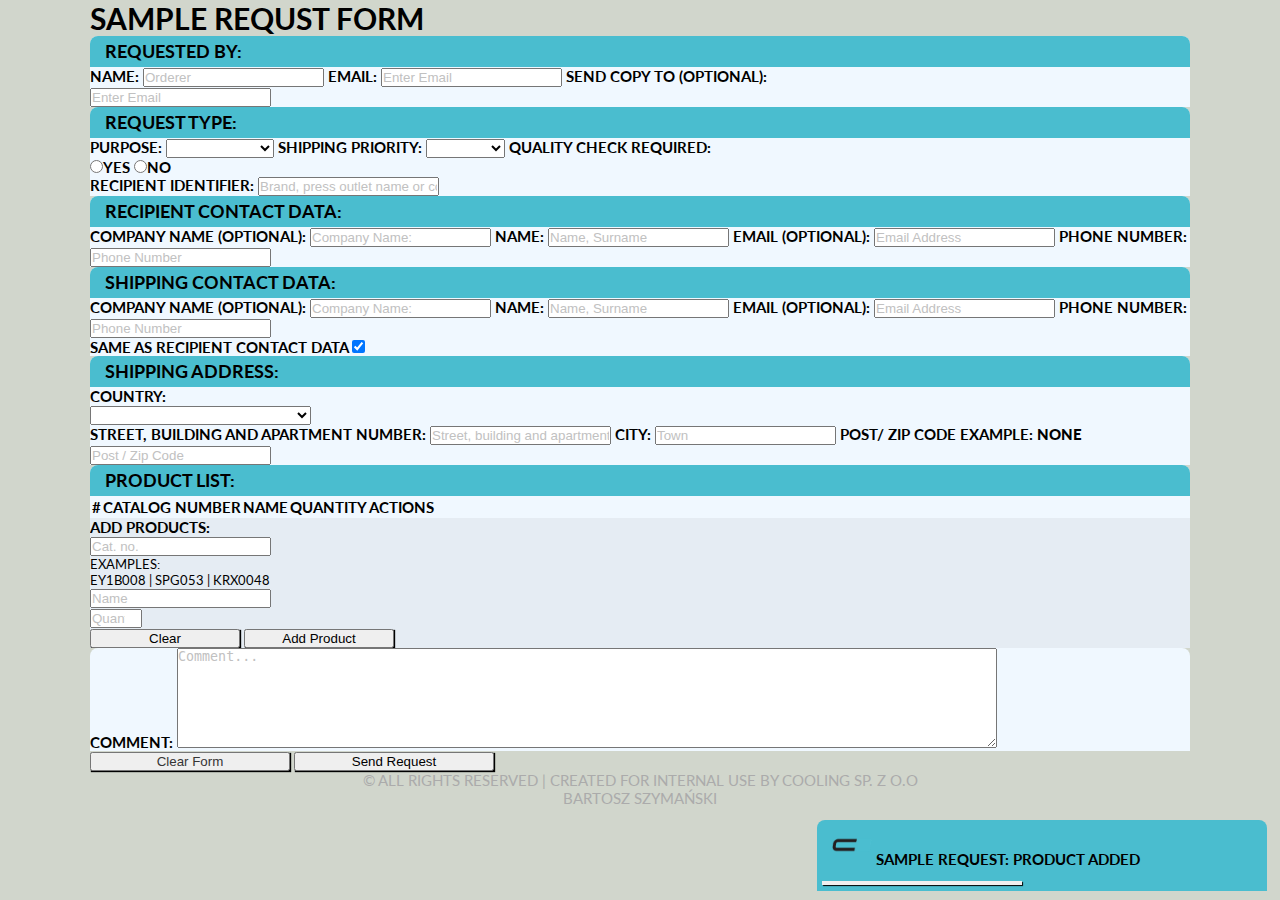
==== index.html @ fb88a47e "fixes" ====
<!DOCTYPE html>
<html lang="pl">

<head>
    <meta charset="UTF-8">
    <meta http-equiv="X-UA-Compatible" content="IE=edge">
    <meta name="viewport" content="width=device-width, initial-scale=1.0">
    <title>Sample Request</title>
    <link rel="preconnect" href="https://fonts.googleapis.com">
    <link rel="preconnect" href="https://fonts.gstatic.com" crossorigin>
    <link href="https://fonts.googleapis.com/css2?family=Lato:wght@400;700&display=swap" rel="stylesheet">
    <link href="https://cdn.jsdelivr.net/npm/bootstrap@5.3.0-alpha1/dist/css/bootstrap.min.css" rel="stylesheet"
        integrity="sha384-GLhlTQ8iRABdZLl6O3oVMWSktQOp6b7In1Zl3/Jr59b6EGGoI1aFkw7cmDA6j6gD" crossorigin="anonymous">
    <link rel="stylesheet" href="https://cdn.jsdelivr.net/npm/bootstrap-icons@1.10.3/font/bootstrap-icons.css">
    <link rel="stylesheet" href="/css/main.css">
</head>

<div class="bgloader" id="bgloader">
    <div class="box__loader">
        <div class="bgloader-inside">
            <div class="box__loader--title row">
                <div class="col-4">
                    <img src="./img/coolinglogo.png" class="rounded bg-body" alt="Cooling Logo">
                </div>
                <div class="col-4 mx-auto text-center">
                    <p>Sending...</p>
                </div>
                <div class="col-4 loader"></div>
            </div>
        </div>
    </div>
</div>

<body>
    <div class="mobile-lock">
        <div class="mobile-lock-background">
            <i class="bi bi-phone"></i>
            <div class="mobile-lock-text">
                <p>Mobile lock.</p>
                Low screen width. Recommended use on PC/Laptop/Tablet
                Or turn the screen horizontally</p>
            </div>
        </div>
    </div>
    <div class="toast-container">
        <div id="liveToast" class="toast" role="alert" aria-live="assertive" aria-atomic="true">
            <div class="box p-2">
                <div class="box__title rounded-3 d-flex align-items-center text-center">
                    <img src="./img/coolinglogo.png" class="rounded bg-body" alt="Cooling Logo">
                    <strong class="mx-auto">Sample Request: Product Added</strong>
                    <button type="button" class="btn-close" data-bs-dismiss="toast" aria-label="Close"></button>
                </div>
                <div class="toast-body text-center" id="toast-body"></div>
            </div>
        </div>
    </div>
    <div class="container text-center wrapper">
        <div class="mt-3 mb-3">
            <div class="mx-auto">
                <h1>Sample Requst Form</h1>
            </div>
        </div>
        <form id="requestform" class="was-validated">
            <div class="row">
                <div class="col-6 mt-3 element-box" id="principalbg">
                    <div class="box p-2">
                        <div class="box__title rounded">
                            <h3 class="mt-2">Requested by:</h3>
                        </div>
                        <label class="form-label mt-2">Name:</label>
                        <input id="name" class="form-control" type="text" placeholder="Orderer" required>
                        <label class="form-label mt-2 mt-2">Email:</label>
                        <input id="email" class="form-control" type="email"
                            pattern="[a-z0-9._%+-]+@[a-z0-9.-]+\.[a-z]{2,4}$" placeholder="Enter Email" required>
                        <label class="form-label mt-2 mt-2">Send copy to (optional):</label>
                        <div id="ccbody"><input id="dw" class="form-control" type="email"
                                pattern="[a-z0-9._%+-]+@[a-z0-9.-]+\.[a-z]{2,4}$" placeholder="Enter Email"></div>
                    </div>
                </div>
                <div class="col-6 mt-3" id="categorybg">
                    <div class="box p-2">
                        <div class="box__title rounded">
                            <h3 class="mt-2">Request Type:</h3>
                        </div>
                        <label class="form-label mt-2">Purpose:</label>
                        <select name="category" id="category" class="form-select" required>
                            <option></option>
                            <option value="Uncategorized">Uncategorized</option>
                            <option value="Barter">Barter</option>
                            <option value="Competition">Competition</option>
                            <option value="Review">Review</option>
                        </select>
                        <label class="form-label mt-2 mt-2">Shipping priority:</label>
                        <select name="priority" id="priority" class="form-select" required>
                            <option></option>
                            <option value="Normal">Normal</option>
                            <option value="Important">Important</option>
                        </select>
                        <!-- <label class="form-label mt-2 mt-2">Quality Check:</label>
                        <select name="qc" id="qc" class="form-select">
                            <option value="No">No</option>
                            <option value="Yes">Yes</option>
                        </select> -->
                        <label class="form-label mt-2">Quality check required:</label>
                        <br>
                        <label class="me-5">
                            <input class="form-check-label me-2" type="radio" id="qc" name="qc" value="Yes" required>Yes
                        </label>
                        <label>
                            <input class="form-check-label me-2" type="radio" id="qc" name="qc" value="No">No
                        </label>
                        <br>
                        <label class="form-label mt-2">Recipient identifier:</label>
                        <input id="recipientident" class="form-control" type="text"
                            placeholder="Brand, press outlet name or company name" required>
                    </div>
                </div>
            </div>
            <div class="row mt-3 p-2" id="reviewer" style="display: none;">
                <div class="box p-2">
                    <div class="box__title rounded">
                        <h3 class="mt-2">About reviewer:</h3>
                    </div>
                    <label for="reviewerinfo" class="form-label">Info:</label>
                    <textarea class="commentarea form-control" id="reviewerinfo" rows="1"
                        placeholder="Youtube channel (link or name), website, comapny name etc."></textarea>
                </div>
            </div>
            <div class="row">
                <div class="col-12 p-2 mt-4" id="contactbg">
                    <div class="box p-2">
                        <div class="box__title rounded">
                            <h3 class="mt-2">RECIPIENT CONTACT DATA:</h3>
                        </div><label class="form-label mt-2">Company Name (optional):</label>
                        <input id="contactdatacompany" class="form-control" type="text" placeholder="Company Name:">
                        <label class="form-label mt-2">Name:</label>
                        <input id="contactdataname" class="form-control" type="text" placeholder="Name, Surname"
                            required>
                        <label class="form-label mt-2">Email (optional):</label>
                        <input id="contactdataemail" class="form-control" type="email"
                            pattern="[a-z0-9._%+-]+@[a-z0-9.-]+\.[a-z]{2,4}$" placeholder="Email Address">
                        <label class="form-label mt-2">Phone Number:</label>
                        <input id="contactdatatel" class="form-control" type="tel" placeholder="Phone Number" required>
                    </div>
                </div>
                <div class="col-6 p-2 mt-2" id="contactbg">
                    <div class="box p-2">
                        <div class="box__title rounded">
                            <h3 class="mt-2">SHIPPING CONTACT DATA:</h3>
                        </div>

                        <label class="form-label mt-2">Company Name (optional):</label>
                        <input id="contactcompany" class="form-control" type="text" placeholder="Company Name:">
                        <label class="form-label mt-2">Name:</label>
                        <input id="contactname" class="form-control" type="text" placeholder="Name, Surname" required>
                        <label class="form-label mt-2">Email (optional):</label>
                        <input id="contactemail" class="form-control" type="email"
                            pattern="[a-z0-9._%+-]+@[a-z0-9.-]+\.[a-z]{2,4}$" placeholder="Email Address">
                        <label class="form-label mt-2">Phone Number:</label>
                        <input id="contacttel" class="form-control" type="tel" placeholder="Phone Number" required>
                        <div class="form-check mt-2">
                            <label class="form-check-label">Same as recipient contact data <input type="checkbox"
                                    class="form-check-input" name="contactdata" id="contactdata" checked>
                            </label>
                        </div>
                    </div>
                </div>
                <div class="col-6 p-2 mt-2" id="shipbg">
                    <div class="box p-2">
                        <div class="box__title rounded">
                            <h3 class="mt-2">SHIPPING ADDRESS:</h3>
                        </div>
                        <label class="form-label mt-2">Country:</label>
                        <div id="countryselector"></div>
                        <label class="form-label mt-2">Street, building and apartment number:</label>
                        <input id="contactaddress" class="form-control" type="text"
                            placeholder="Street, building and apartment number" required>
                        <label class="form-label mt-2">City:</label>
                        <input id="contacttown" class="form-control" type="text" placeholder="Town" required>
                        <label class="form-label mt-2" id="example">Post code: </label>
                        <input id="postcode" class="form-control" type="text" placeholder="Post / Zip Code" required>
                    </div>
                </div>
            </div>
        </form>
        <div class="row mt-3" id="prodlistbg">
            <div class="box p-2">
                <div class="box__title rounded">
                    <h3 class="mt-2">PRODUCT LIST:</h3>
                </div>
                <table class="table table-striped table-hover mx-auto text-center">
                    <thead>
                        <tr class="text">
                            <th scope="col">#</th>
                            <th scope="col">Catalog Number</th>
                            <th scope="col">Name</th>
                            <th scope="col">Quantity</th>
                            <th scope="col">Actions</th>
                        </tr>
                    </thead>
                    <tbody id="productslist">
                    </tbody>
                </table>
                <form id="prodlist" class="was-validated">
                    <div class="row addprod">
                        <label class="form-label h5 mt-3">Add products:</label>
                        <div class="col-3">
                            <input class="form-control" value="" type="text" min="6" max="7" id="code"
                                placeholder="Cat. no." spellcheck="false" maxlength="8" data-ms-editor="true"
                                pattern="[A-Za-z]{3}[0-9]{4}|[A-Za-z]{2}[0-9][A-Za-z][0-9]{3}|[A-Za-z]{3}[0-9]{3}"
                                required>
                            <div class="example text-center">
                                <p>EXAMPLES:<br>EY1B008 | SPG053 | KRX0048</p>
                            </div>
                        </div>
                        <div class="col-6 "><input class="form-control" type="text" id="productname" placeholder="Name"
                                spellcheck="false" data-ms-editor="true" maxlength="30" required>
                        </div>
                        <div class="col-3 "><input class="form-control" type="number" id="quantity"
                                placeholder="Quantity" spellcheck="false" data-ms-editor="true" min="1" max="99"
                                maxlength="2" required>
                        </div>
                        <div class="buttons mb-4">
                            <button type="button" id="clrbutton" form="prodlist"
                                class="btn btn-warning btn mx-auto me-3">Clear</button>
                            <button type="submit" id="addprodbutton" form="prodlist"
                                class="btn btn-info btn mx-auto ms-3">Add
                                Product</button>
                        </div>
                    </div>
                </form>

            </div>
            <div class=" box rounded-0 p-2">
                <label for="comment" class="form-label">Comment:</label>
                <textarea class="commentarea form-control" id="comment" rows="3" cols="100" placeholder="Comment..."
                    maxlength="200"></textarea>
            </div>
        </div>
        <div class="mt-4">
            <button type="button" id="clear-form" form="requestform" class="me-5 btn btn-warning btn-lg"
                value="Send Request"><a href="./">Clear Form</a></button>
            <button type="submit" id="submit-button" form="requestform" class="ms-5 btn btn-success btn-lg"
                value="Send Request">Send
                Request</button>
        </div>
    </div>
    <footer>
        <div class="copyright mt-2">
            <p>© All rights reserved | Created for internal use by COOLING sp. z o.o<br>Bartosz
                Szymański</p>
        </div>
    </footer>
    <script src="https://code.jquery.com/jquery-3.6.2.min.js"></script>
    <script src="https://cdn.jsdelivr.net/npm/@popperjs/core@2.11.6/dist/umd/popper.min.js"
        integrity="sha384-oBqDVmMz9ATKxIep9tiCxS/Z9fNfEXiDAYTujMAeBAsjFuCZSmKbSSUnQlmh/jp3"
        crossorigin="anonymous"></script>
    <script src="https://cdn.jsdelivr.net/npm/bootstrap@5.3.0-alpha1/dist/js/bootstrap.min.js"
        integrity="sha384-mQ93GR66B00ZXjt0YO5KlohRA5SY2XofN4zfuZxLkoj1gXtW8ANNCe9d5Y3eG5eD"
        crossorigin="anonymous"></script>
    <script src="/js/main.js"></script>
    <script src="/js/postcodes.js"></script>
    <script src="/js/popups.js"></script>
</body>

</html>
---- css/main.css ----
* {
  box-sizing: border-box;
  margin: 0;
  padding: 0;
}

body {
  font-family: Lato, sans-serif;
  display: flex;
  flex-direction: column;
  justify-content: center;
  max-width: 1100px;
  min-width: 400px;
  margin: auto;
  font-size: 15px;
  opacity: 1;
  background: rgba(70, 93, 50, 0.25);
  text-transform: uppercase;
}

::-moz-placeholder {
  color: #c1c1c1;
}

:-ms-input-placeholder {
  color: #c1c1c1;
}

::placeholder {
  color: #c1c1c1;
}

p {
  margin: 0;
}

a {
  text-decoration: none;
  color: #353535;
  transition: color 0.3s;
}

label {
  font-weight: bold;
}

a:hover {
  color: #c9c9c9;
}

.mobile-lock {
  display: none;
  position: fixed;
  top: 0;
  left: 0;
  width: 200vw;
  height: 200vh;
  background-color: #000;
  color: #fff;
  z-index: 333;
}
.mobile-lock i {
  position: fixed;
  font-size: 30rem;
  color: rgb(24, 24, 24);
  top: 50%;
  left: 50%;
  transform: translate(-50%, -50%);
}

.element-box {
  max-height: 40%;
}

.mobile-lock-text {
  position: fixed;
  font-size: 1.25rem;
  text-align: center;
  top: 45%;
  left: 50%;
  transform: translate(-50%, -50%);
}

.wrapper {
  margin: 0 auto;
  max-width: 1200px;
  width: 100%;
}

.information {
  font-size: 1rem;
}

.copyright {
  color: #ababab;
  text-align: center;
}

.zindexfix {
  z-index: 3;
}

.example {
  font-size: 0.8rem;
}

.toast-container img {
  width: 40px;
}

.addprod {
  background-color: rgba(93, 93, 93, 0.076);
}

.coolinglogo {
  width: 350px;
}

.toast {
  position: fixed;
  width: 450px;
  bottom: 1%;
  right: 1%;
}

.box {
  background-color: aliceblue;
  border-radius: 8px 8px 0px 0px;
  overflow: hidden;
  height: 100%;
}

.box__title {
  text-indent: 10px;
  padding: 5px;
  background: #4abdcf;
  color: #000000;
}

.bgloader {
  display: none;
  position: fixed;
  z-index: 1;
  top: 0;
  left: 0;
  width: 100%;
  height: 100%;
  background-color: rgba(0, 0, 0, 0.5294117647);
}

.bgloader-inside {
  margin: 10px;
}

.bgloader-box {
  position: fixed;
  top: 50%;
  left: 50%;
  width: 300px;
  height: 150px;
  border-radius: 5%;
  transform: translate(-50%, -50%);
  background: rgba(0, 0, 0, 0.583);
  color: #666;
}

.commentarea {
  min-height: 100px;
  max-height: 100px;
}

.buttons {
  width: 100%;
  align-items: center;
  text-transform: uppercase;
}

.box__loader {
  display: flex;
  flex-direction: column;
  justify-content: center;
  position: fixed;
  max-width: 400px;
  min-width: 240px;
  width: 20%;
  height: 7%;
  top: 50%;
  left: 50%;
  transform: translate(-50%, -50%);
  background-color: #4abdcf;
  border-radius: 8px;
  overflow: hidden;
}

.box__loader--title {
  display: flex;
  justify-content: flex-start;
  background: #4abdcf;
  color: #000000;
  margin-left: 5px;
}
.box__loader--title img {
  width: 40px;
}
.box__loader--title p {
  position: absolute;
  top: 50%;
  left: 50%;
  transform: translate(-50%, -50%);
  text-transform: uppercase;
  font-weight: bold;
}

button {
  box-shadow: 1px 1px 1px #000;
  width: 200px;
}

.buttons button {
  width: 150px;
}

.loader {
  position: absolute;
  right: 15px;
  margin: 0px;
  width: 40px;
  height: 40px;
  border-radius: 10%;
  border: 6.8px solid #fff;
  -webkit-animation: spinner-kk2y8v 3s infinite;
          animation: spinner-kk2y8v 3s infinite;
}

@-webkit-keyframes spinner-kk2y8v {
  0% {
    transform: rotate(0deg);
  }
  10%, 15% {
    transform: rotate(-90deg);
  }
  20%, 25% {
    transform: rotate(-180deg);
  }
  30%, 35% {
    transform: rotate(-90deg);
  }
  40%, 50% {
    transform: rotate(-360deg);
  }
  100% {
    transform: rotate(1080deg);
  }
}

@keyframes spinner-kk2y8v {
  0% {
    transform: rotate(0deg);
  }
  10%, 15% {
    transform: rotate(-90deg);
  }
  20%, 25% {
    transform: rotate(-180deg);
  }
  30%, 35% {
    transform: rotate(-90deg);
  }
  40%, 50% {
    transform: rotate(-360deg);
  }
  100% {
    transform: rotate(1080deg);
  }
}
@media (max-width: 500px) {
  .mobile-lock {
    display: inline;
    z-index: 199999;
  }
}/*# sourceMappingURL=main.css.map */
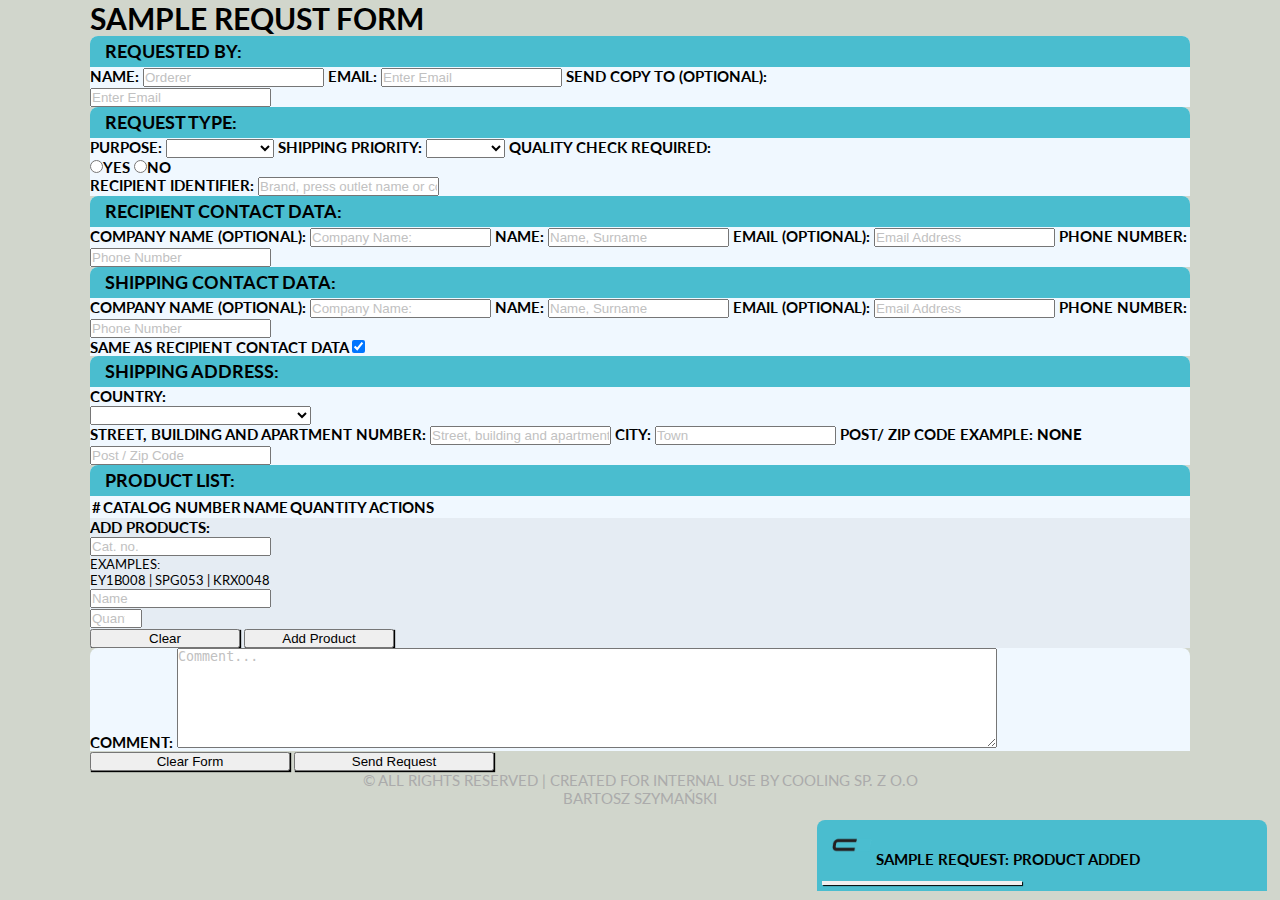
==== commit 9811dda6: "Update index.html" ====
--- a/index.html
+++ b/index.html
@@ -12,7 +12,7 @@
     <link href="https://cdn.jsdelivr.net/npm/bootstrap@5.3.0-alpha1/dist/css/bootstrap.min.css" rel="stylesheet"
         integrity="sha384-GLhlTQ8iRABdZLl6O3oVMWSktQOp6b7In1Zl3/Jr59b6EGGoI1aFkw7cmDA6j6gD" crossorigin="anonymous">
     <link rel="stylesheet" href="https://cdn.jsdelivr.net/npm/bootstrap-icons@1.10.3/font/bootstrap-icons.css">
-    <link rel="stylesheet" href="/css/main.css">
+    <link rel="stylesheet" href="../css/main.css">
 </head>
 
 <div class="bgloader" id="bgloader">
@@ -20,7 +20,7 @@
         <div class="bgloader-inside">
             <div class="box__loader--title row">
                 <div class="col-4">
-                    <img src="./img/coolinglogo.png" class="rounded bg-body" alt="Cooling Logo">
+                    <img src="../img/coolinglogo.png" class="rounded bg-body" alt="Cooling Logo">
                 </div>
                 <div class="col-4 mx-auto text-center">
                     <p>Sending...</p>
@@ -46,7 +46,7 @@
         <div id="liveToast" class="toast" role="alert" aria-live="assertive" aria-atomic="true">
             <div class="box p-2">
                 <div class="box__title rounded-3 d-flex align-items-center text-center">
-                    <img src="./img/coolinglogo.png" class="rounded bg-body" alt="Cooling Logo">
+                    <img src="../img/coolinglogo.png" class="rounded bg-body" alt="Cooling Logo">
                     <strong class="mx-auto">Sample Request: Product Added</strong>
                     <button type="button" class="btn-close" data-bs-dismiss="toast" aria-label="Close"></button>
                 </div>
@@ -96,11 +96,6 @@
                             <option value="Normal">Normal</option>
                             <option value="Important">Important</option>
                         </select>
-                        <!-- <label class="form-label mt-2 mt-2">Quality Check:</label>
-                        <select name="qc" id="qc" class="form-select">
-                            <option value="No">No</option>
-                            <option value="Yes">Yes</option>
-                        </select> -->
                         <label class="form-label mt-2">Quality check required:</label>
                         <br>
                         <label class="me-5">
@@ -239,7 +234,7 @@
         </div>
         <div class="mt-4">
             <button type="button" id="clear-form" form="requestform" class="me-5 btn btn-warning btn-lg"
-                value="Send Request"><a href="./">Clear Form</a></button>
+                value="Send Request">Clear Form</button>
             <button type="submit" id="submit-button" form="requestform" class="ms-5 btn btn-success btn-lg"
                 value="Send Request">Send
                 Request</button>
@@ -258,9 +253,8 @@
     <script src="https://cdn.jsdelivr.net/npm/bootstrap@5.3.0-alpha1/dist/js/bootstrap.min.js"
         integrity="sha384-mQ93GR66B00ZXjt0YO5KlohRA5SY2XofN4zfuZxLkoj1gXtW8ANNCe9d5Y3eG5eD"
         crossorigin="anonymous"></script>
-    <script src="/js/main.js"></script>
-    <script src="/js/postcodes.js"></script>
-    <script src="/js/popups.js"></script>
+    <script src="../js/main.js"></script>
+    <script src="../js/postcodes.js"></script>
 </body>
 
-</html>+</html>
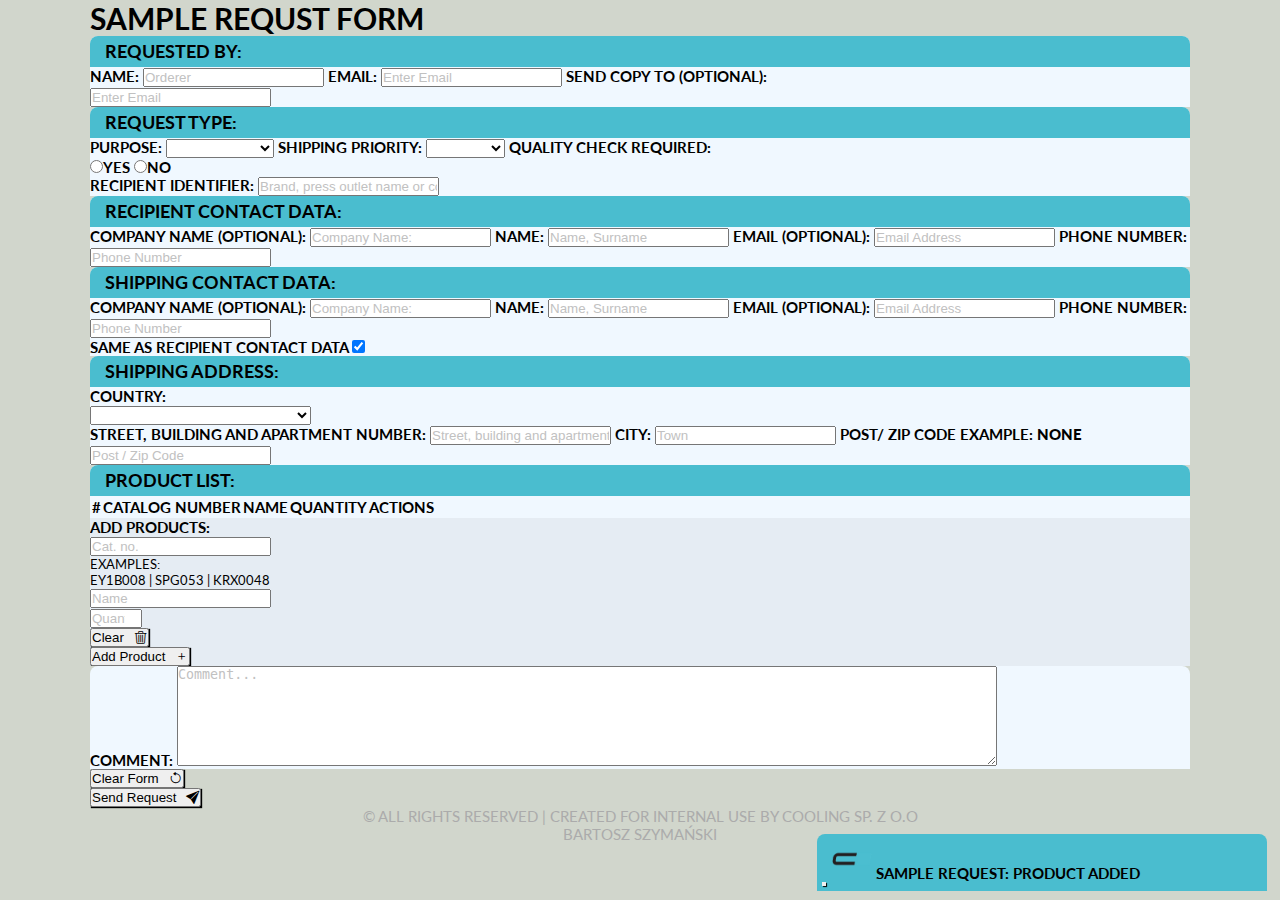
==== commit 60013d15: "added icons" ====
--- a/index.html
+++ b/index.html
@@ -12,7 +12,7 @@
     <link href="https://cdn.jsdelivr.net/npm/bootstrap@5.3.0-alpha1/dist/css/bootstrap.min.css" rel="stylesheet"
         integrity="sha384-GLhlTQ8iRABdZLl6O3oVMWSktQOp6b7In1Zl3/Jr59b6EGGoI1aFkw7cmDA6j6gD" crossorigin="anonymous">
     <link rel="stylesheet" href="https://cdn.jsdelivr.net/npm/bootstrap-icons@1.10.3/font/bootstrap-icons.css">
-    <link rel="stylesheet" href="../css/main.css">
+    <link rel="stylesheet" href="css/main.css">
 </head>
 
 <div class="bgloader" id="bgloader">
@@ -20,7 +20,7 @@
         <div class="bgloader-inside">
             <div class="box__loader--title row">
                 <div class="col-4">
-                    <img src="../img/coolinglogo.png" class="rounded bg-body" alt="Cooling Logo">
+                    <img src="img/coolinglogo.png" class="rounded bg-body" alt="Cooling Logo">
                 </div>
                 <div class="col-4 mx-auto text-center">
                     <p>Sending...</p>
@@ -46,7 +46,7 @@
         <div id="liveToast" class="toast" role="alert" aria-live="assertive" aria-atomic="true">
             <div class="box p-2">
                 <div class="box__title rounded-3 d-flex align-items-center text-center">
-                    <img src="../img/coolinglogo.png" class="rounded bg-body" alt="Cooling Logo">
+                    <img src="img/coolinglogo.png" class="rounded bg-body" alt="Cooling Logo">
                     <strong class="mx-auto">Sample Request: Product Added</strong>
                     <button type="button" class="btn-close" data-bs-dismiss="toast" aria-label="Close"></button>
                 </div>
@@ -217,10 +217,10 @@
                         </div>
                         <div class="buttons mb-4">
                             <button type="button" id="clrbutton" form="prodlist"
-                                class="btn btn-warning btn mx-auto me-3">Clear</button>
+                                class="btn btn-warning btn mx-auto me-3">Clear<i class="bi bi-trash3"></i></button>
                             <button type="submit" id="addprodbutton" form="prodlist"
                                 class="btn btn-info btn mx-auto ms-3">Add
-                                Product</button>
+                                Product<i class="bi bi-plus"></i></button>
                         </div>
                     </div>
                 </form>
@@ -234,10 +234,10 @@
         </div>
         <div class="mt-4">
             <button type="button" id="clear-form" form="requestform" class="me-5 btn btn-warning btn-lg"
-                value="Send Request">Clear Form</button>
+                value="Send Request">Clear Form<i class="bi bi-arrow-counterclockwise"></i></button>
             <button type="submit" id="submit-button" form="requestform" class="ms-5 btn btn-success btn-lg"
                 value="Send Request">Send
-                Request</button>
+                Request<i class="bi bi-send-fill"></i></button>
         </div>
     </div>
     <footer>
@@ -253,8 +253,8 @@
     <script src="https://cdn.jsdelivr.net/npm/bootstrap@5.3.0-alpha1/dist/js/bootstrap.min.js"
         integrity="sha384-mQ93GR66B00ZXjt0YO5KlohRA5SY2XofN4zfuZxLkoj1gXtW8ANNCe9d5Y3eG5eD"
         crossorigin="anonymous"></script>
-    <script src="../js/main.js"></script>
-    <script src="../js/postcodes.js"></script>
+    <script src="js/main.js"></script>
+    <script src="js/postcodes.js"></script>
 </body>
 
-</html>
+</html>--- a/css/main.css
+++ b/css/main.css
@@ -22,10 +22,6 @@
   color: #c1c1c1;
 }
 
-:-ms-input-placeholder {
-  color: #c1c1c1;
-}
-
 ::placeholder {
   color: #c1c1c1;
 }
@@ -212,12 +208,20 @@
 }
 
 button {
+  display: flex;
   box-shadow: 1px 1px 1px #000;
-  width: 200px;
-}
-
-.buttons button {
-  width: 150px;
+  width: auto;
+}
+button i {
+  margin-left: 10px;
+}
+
+.cst-btn i {
+  margin: 0px;
+}
+
+.bi-color {
+  color: #dc3545;
 }
 
 .loader {
@@ -228,29 +232,7 @@
   height: 40px;
   border-radius: 10%;
   border: 6.8px solid #fff;
-  -webkit-animation: spinner-kk2y8v 3s infinite;
-          animation: spinner-kk2y8v 3s infinite;
-}
-
-@-webkit-keyframes spinner-kk2y8v {
-  0% {
-    transform: rotate(0deg);
-  }
-  10%, 15% {
-    transform: rotate(-90deg);
-  }
-  20%, 25% {
-    transform: rotate(-180deg);
-  }
-  30%, 35% {
-    transform: rotate(-90deg);
-  }
-  40%, 50% {
-    transform: rotate(-360deg);
-  }
-  100% {
-    transform: rotate(1080deg);
-  }
+  animation: spinner-kk2y8v 3s infinite;
 }
 
 @keyframes spinner-kk2y8v {
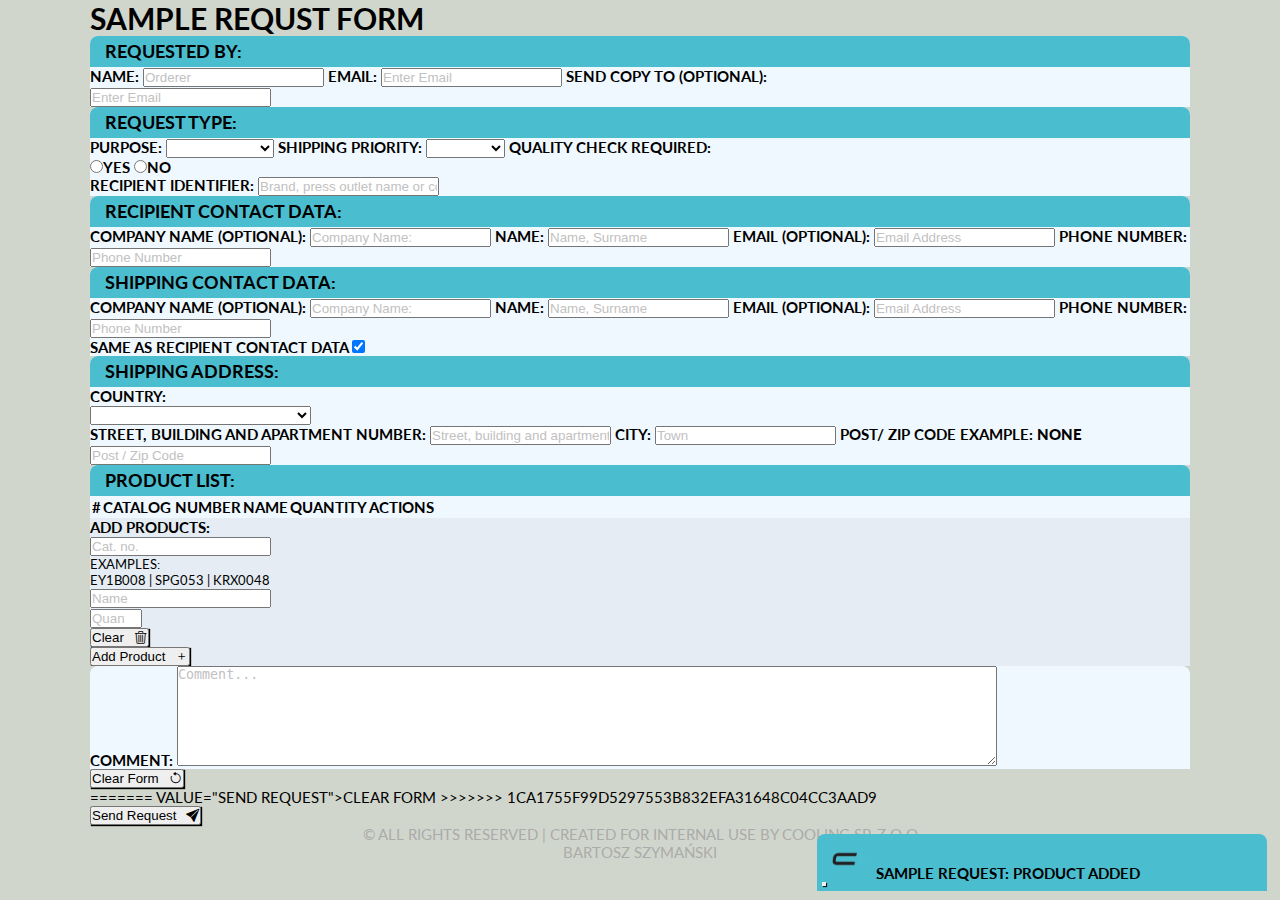
==== commit 41f30ea7: "Merge branch 'master' of https://github.com/shakespeaaR/-CLNG-Sample-Requester" ====
--- a/index.html
+++ b/index.html
@@ -234,7 +234,11 @@
         </div>
         <div class="mt-4">
             <button type="button" id="clear-form" form="requestform" class="me-5 btn btn-warning btn-lg"
+<<<<<<< HEAD
                 value="Send Request">Clear Form<i class="bi bi-arrow-counterclockwise"></i></button>
+=======
+                value="Send Request">Clear Form</button>
+>>>>>>> 1ca1755f99d5297553b832efa31648c04cc3aad9
             <button type="submit" id="submit-button" form="requestform" class="ms-5 btn btn-success btn-lg"
                 value="Send Request">Send
                 Request<i class="bi bi-send-fill"></i></button>
@@ -257,4 +261,4 @@
     <script src="js/postcodes.js"></script>
 </body>
 
-</html>+</html>
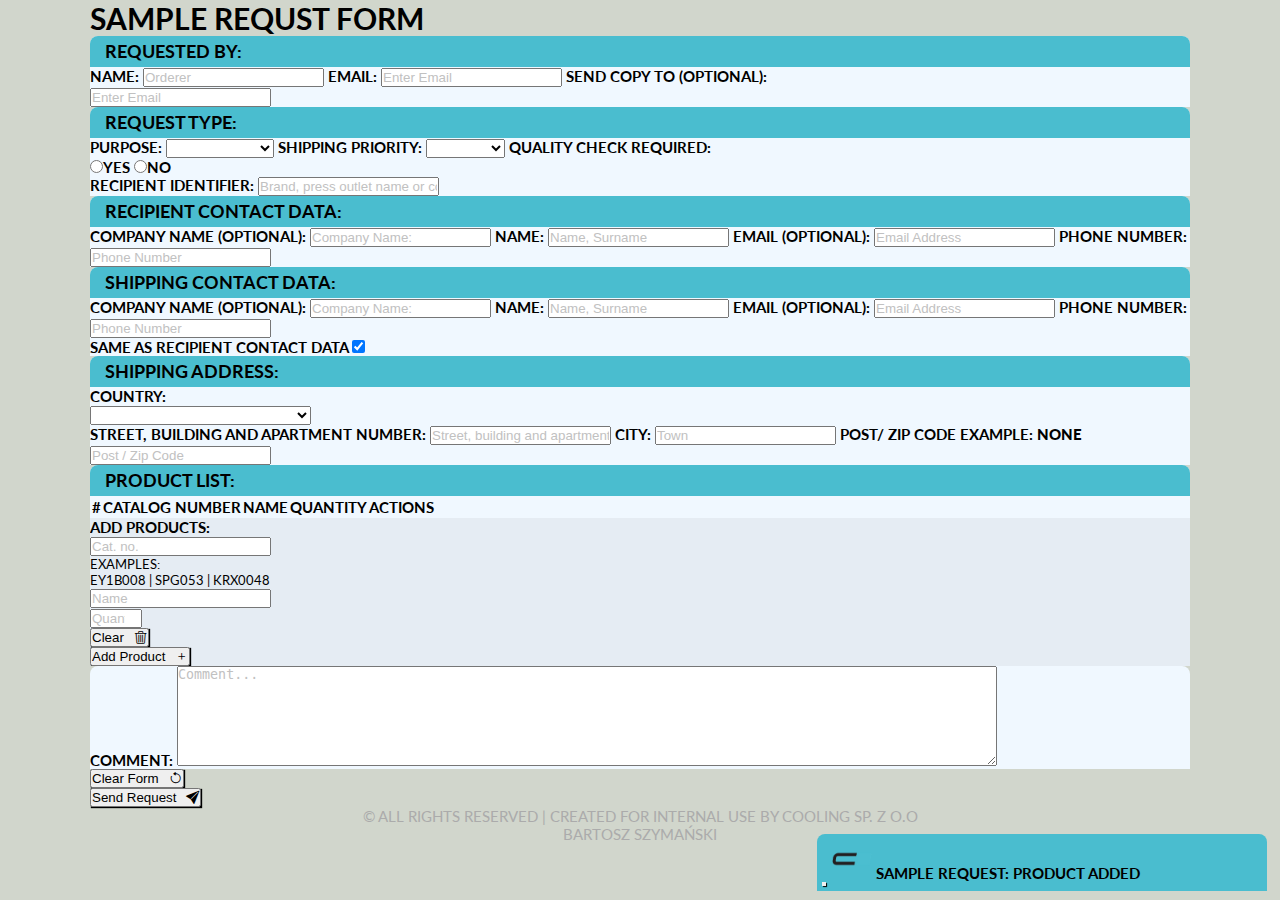
==== commit c07bc919: "added bootstrap icons" ====
--- a/index.html
+++ b/index.html
@@ -233,15 +233,10 @@
             </div>
         </div>
         <div class="mt-4">
-            <button type="button" id="clear-form" form="requestform" class="me-5 btn btn-warning btn-lg"
-<<<<<<< HEAD
-                value="Send Request">Clear Form<i class="bi bi-arrow-counterclockwise"></i></button>
-=======
-                value="Send Request">Clear Form</button>
->>>>>>> 1ca1755f99d5297553b832efa31648c04cc3aad9
+            <button type="button" id="clear-form" form="requestform" class="me-5 btn btn-warning btn-lg" 
+                    value="Send Request">Clear Form<i class="bi bi-arrow-counterclockwise"></i></button>
             <button type="submit" id="submit-button" form="requestform" class="ms-5 btn btn-success btn-lg"
-                value="Send Request">Send
-                Request<i class="bi bi-send-fill"></i></button>
+                value="Send Request">Send Request<i class="bi bi-send-fill"></i></button>
         </div>
     </div>
     <footer>
